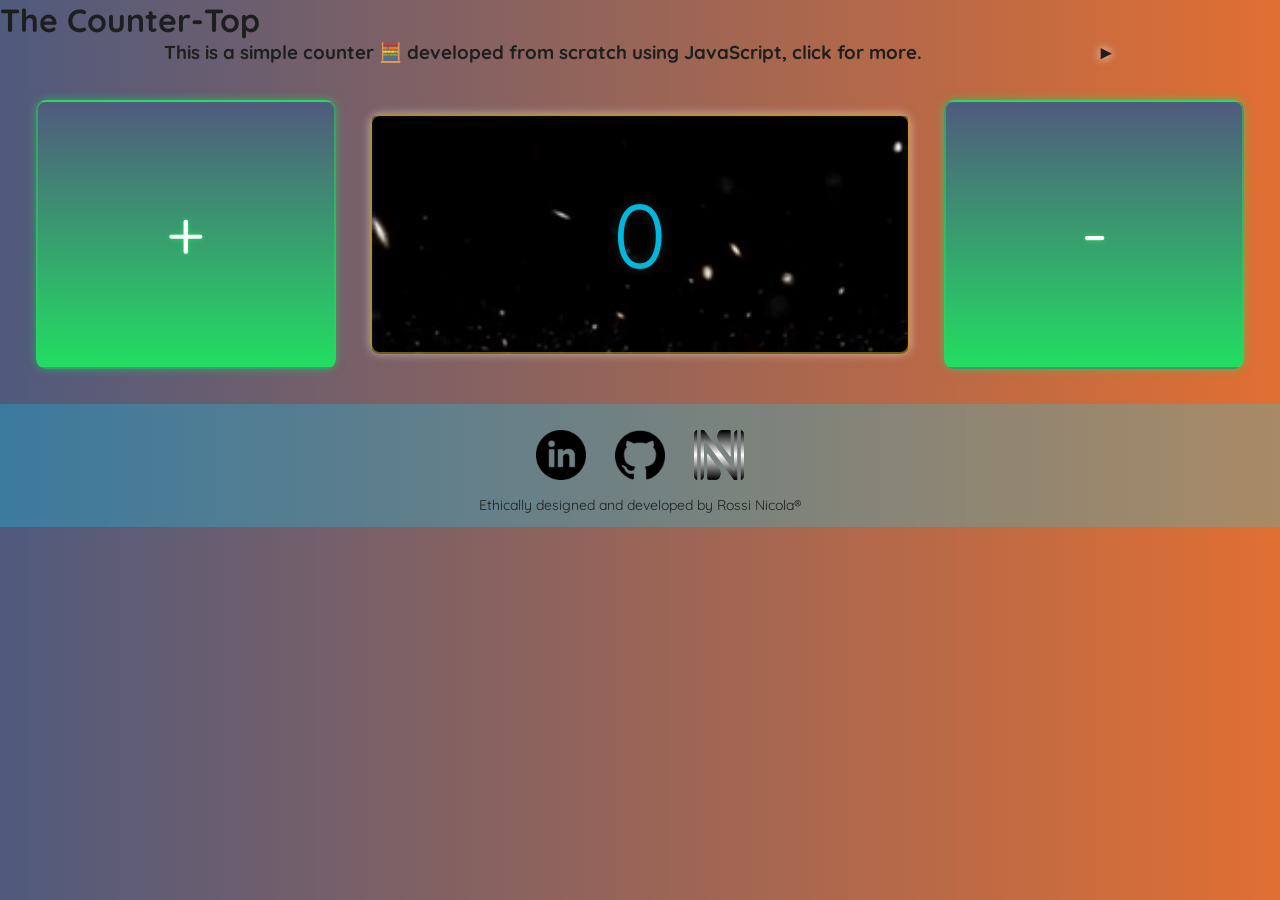
==== index.html @ 0609505e "uploaded files and folders" ====
<!DOCTYPE html>
<html lang="en">
<head>
    <meta charset="UTF-8">
    <meta name="viewport" content="width=device-width, initial-scale=1.0">
    <meta name="description" content="A simple counter application built with HTML, CSS, and JavaScript.">
    <meta name="keywords" content="counter, javascript, simple app, click counter">
    <meta name="author" content="NicoDesign">
    <link rel="icon" href="/img/favicon/favicon.ico" type="image/x-icon">
    <link rel="shortcut icon" href="/img/favicon/favicon.ico" type="image/x-icon">
    <link rel="apple-touch-icon" sizes="180x180" href="/img/favicon/apple-touch-icon.png">
    <link rel="icon" type="image/png" sizes="32x32" href="/img/favicon/favicon-32x32.png">
    <link rel="icon" type="image/png" sizes="16x16" href="img/favicon/favicon-16x16.png">
    <link rel="icon" type="image/png" sizes="512x512" href="img/favicon/android-chrome-512x512.png">
    <link rel="icon" type="image/png" sizes="192x192" href="img/favicon/android-chrome-192x192.png">
    <meta property="og:title" content="The Counter">
    <meta property="og:description" content="A simple counter application built with HTML, CSS, and JavaScript.">
    <meta property="og:type" content="website">
    <meta name="robots" content="index, follow">
    <link rel="stylesheet" href="/scss/style.css">
    <title>The Counter</title>
    <link rel="preconnect" href="https://fonts.googleapis.com">
<link rel="preconnect" href="https://fonts.gstatic.com" crossorigin>
<link href="https://fonts.googleapis.com/css2?family=Quicksand&family=Ubuntu:ital,wght@0,300;0,400;0,500;0,700;1,300;1,400;1,500;1,700&display=swap" rel="stylesheet">
</head>
<body>
    <header>
        <h1>The Counter-Top</h1>
    </header>
    <main>
        <script src="/javascript/script.js" defer></script>
          <input type="checkbox" id="instructions" class="checkbox">
            <h3 class="toggle-heading"> 
              This is a simple counter 🧮 developed from scratch using JavaScript, click for more.
              <label for="instructions" class="toggle-label">
                  <span class="toggle-icon">►</span>
              </label>
            </h3>
    </main>
    <footer class="footer">
        
        <div class="footer-social-icons">
          <a
            href="https://www.linkedin.com/in/nicola-rossi-3365a768/"
            target="_blank"
          >
            <img
              src="./img/linkedin-icon-black.png"
              alt="LinkedIn Logo Black"
              class="social-icon"></a>
              
          <a href="https://github.com/NicolaRo" target="_blank">
            <img
              src="./img/Github-Logo-Black.png"
              alt="Github Logo Black"
              class="social-icon"></a>

          <a href="https://github.com/NicolaRo" target="_blank">
            <img
              src="./img/Logo_Black-Black.png"
              alt="Portfolio Logo Black"
              class="social-icon"></a>
        </div>
        <p>Ethically designed and developed by Rossi Nicola®</p>
    </footer>
</body>
</html>
---- scss/style.css ----
.footer {
  position: sticky;
  background-color: rgba(0, 213, 255, 0.25);
  padding: 1%;
  margin: 0;
  text-align: center;
  display: flex;
  flex-direction: column;
  width: auto;
  margin-top: auto;
  color: #333;
  font-size: 14px;
  font-weight: 400;
}

.footer-social-icon {
  display: flex;
  flex-direction: row;
  justify-content: space-evenly;
}

.social-icon {
  width: 50px;
  height: 50px;
  margin: 1%;
}
.social-icon:hover {
  background-color: rgba(0, 213, 255, 0.25);
  border-radius: 5px;
  margin: 1%;
  padding: 1%;
}

.copyButtons,
.deleteButtons, .secondaryButton, .primaryButton {
  display: flex;
  align-items: center;
  justify-content: center;
  flex-direction: row;
  border-radius: 10px;
  cursor: pointer;
  transition: all 0.3s ease;
  text-shadow: 0 0 5px rgb(34, 222, 97);
  box-shadow: 0px 0px 10px rgba(34, 222, 97, 0.5);
  border: 2px solid rgba(34, 222, 97, 0.5);
  width: 100%;
  min-width: 50px;
  max-width: 300px;
  height: auto;
}

.copyButtons,
.deleteButtons {
  font-size: 20px;
  padding: 5px 15px;
  margin: 5px 15px;
}
.copyButtons:active,
.deleteButtons:active {
  transform: scale(0.7);
}

.primaryButton {
  background: linear-gradient(to top, rgb(34, 222, 97), rgb(80, 90, 125));
  color: #ffffff;
  font-size: 70px;
  padding: 10px 20px;
  margin: 10px;
}
.primaryButton:hover {
  background: linear-gradient(to top, rgba(34, 222, 97, 0.7), rgba(80, 90, 125, 0.7));
}
.primaryButton:focus {
  outline-color: #2244dc;
  box-shadow: 0 0 0 4px #0151a7;
}
.primaryButton:active {
  transform: scale(0.7);
  background: linear-gradient(to top, rgba(34, 222, 97, 0.4), rgba(80, 90, 125, 0.4));
}

.secondaryButton {
  background: linear-gradient(to top, rgb(34, 222, 97), rgb(80, 90, 125));
  color: #ffffff;
  font-size: 20px;
  padding: 5px 15px;
  margin: 5px 15px;
}
.secondaryButton:hover {
  background: linear-gradient(to top, rgba(34, 222, 97, 0.7), rgba(80, 90, 125, 0.7));
}
.secondaryButton:focus {
  outline-color: #2244dc;
  box-shadow: 0 0 0 4px #0151a7;
}
.secondaryButton:active {
  transform: scale(0.7);
  background: linear-gradient(to top, rgba(34, 222, 97, 0.4), rgba(80, 90, 125, 0.4));
}

.copyButtons {
  background: linear-gradient(to top, rgba(34, 222, 97, 0.75), rgba(80, 90, 125, 0.75));
  color: #ffffff;
  max-width: 100px;
}
.copyButtons:active {
  background: linear-gradient(to top, rgba(34, 222, 97, 0.4), rgba(80, 90, 125, 0.4));
}
.copyButtons:focus {
  outline-color: #2244dc;
  box-shadow: 0 0 0 4px #0151a7;
}

.deleteButtons {
  background: linear-gradient(to top, rgba(189, 31, 31, 0.737), rgba(184, 200, 255, 0.754));
  color: #fefefe;
  max-width: 100px;
}
.deleteButtons:active {
  background: linear-gradient(to top, rgba(189, 31, 31, 0.54), rgba(184, 201, 255, 0.49));
}
.deleteButtons:focus {
  outline-color: #2244dc;
  box-shadow: 0 0 0 4px #0151a7;
}

.deleteRecordsButton {
  color: red;
  font-size: larger;
  flex-direction: row-reverse;
  align-items: flex-end;
}
.deleteRecordsButton:active {
  background: linear-gradient(to top, rgba(189, 31, 31, 0.54), rgba(184, 201, 255, 0.49));
}
.deleteRecordsButton:focus {
  outline-color: #2244dc;
  box-shadow: 0 0 0 4px #0151a7;
}

.counterSecondary, .counterPrimary {
  font-size: larger;
  color: #ffffff;
  padding: 2% 2%;
  border-radius: 10px;
  text-shadow: #22de61;
  display: flex;
  flex-direction: row;
  font-size: 18px;
  font-size: larger;
}

.counterSecondary {
  cursor: pointer;
  margin: 10px;
  justify-content: space-between;
}

* {
  font-family: "Quicksand", "Ubuntu", sans-serif;
  color: #1c1f1d;
  text-decoration: none;
  transition: all 0.3s ease;
  margin: 0;
  box-sizing: border-box;
}

body {
  background: linear-gradient(to right, rgb(80, 90, 125), rgb(225, 111, 50));
}

.header {
  display: flex;
  flex-direction: column;
  align-items: center;
  justify-content: center;
  text-align: center;
  margin: 1%;
}

.header .h1 {
  font-size: 50px;
  text-align: center;
  margin: 2%;
  font-weight: bolder;
  color: #292b2a;
  align-items: center;
  align-content: center;
  display: flex;
  justify-content: center;
  text-shadow: 0px 0px 10px rgba(34, 222, 97, 0.7);
}

.toggle-heading {
  display: flex;
  align-items: center;
  justify-content: space-evenly;
  gap: 10px;
}

.toggle-label {
  cursor: pointer;
  display: inline-flex;
  align-items: center;
  justify-content: center;
  text-shadow: 0px 0px 10px rgb(255, 255, 255);
}

.toggle-icon {
  transition: transform 0.3s ease;
  text-shadow: 0px 0px 10px rgb(255, 255, 255);
}

/* Rotazione quando attivo */
#instructions:checked + h3 .toggle-label .toggle-icon {
  transform: rotate(90deg);
}

#instructions:checked + .toggle-label .toggle-icon {
  transform: rotate(90deg);
}

#instructions {
  display: none;
}
#instructions:checked ~ .instructions {
  display: flex;
  flex-direction: column;
  width: auto;
  height: auto;
  margin: 1%;
  padding: 1%;
  background-color: rgba(0, 213, 255, 0.25);
  transition: ease-in-out 0.45ms;
}
#instructions:checked ~ .checkbox-container {
  display: flex;
  flex-direction: column;
  width: 100%;
  height: auto;
}

.instructions {
  display: none;
  transition: ease-in-out 0.45ms;
  border-radius: 10px;
}

.checkbox-container {
  display: flex;
  flex-direction: column;
  align-items: center;
  justify-content: center;
  margin: 2%;
  padding: 2%;
  text-shadow: #22de61;
}

/*
.instructions {
    display: none;
    transition: ease-in-out 0.5s;
    border-radius: 10px;
}

#instructions:checked ~ .instructions {
    display: flex;
    flex-direction: column;
    width: auto;
    height: auto;
    margin: 1%;
    padding: 1%;
    background-color: rgba(0, 213, 255, 0.25);
    transition: ease-in-out, 0.45ms;
}

#instructions:checked ~ .checkbox-container {
    display: flex;
    flex-direction: column;
    width: 100%;
    height: auto;
}
*/
.counterDisplay {
  background-image: url(../img/Space-zooming-GIF.gif);
  background-repeat: no-repeat;
  background-size: cover;
  color: rgba(0, 213, 255, 0.85);
  font-size: 90px;
  text-align: center;
  margin: 2%;
  padding: 5%;
  border-radius: 10px;
  box-shadow: 0px 0px 10px rgba(239, 250, 243, 0.5);
  text-shadow: 0px 0px 10px rgba(57, 59, 57, 0.7);
  width: 70%;
  min-width: 150px;
  max-width: 700px;
  transition: all 0.3s ease;
  display: flex;
  align-items: center;
  justify-content: center;
  flex-direction: column;
  border: 2px solid rgba(222, 181, 34, 0.5);
}

.counterRecordsContainer {
  display: none;
  transition: ease-in-out, 0.45ms;
}

.counterRecordsContainer ~ ::content {
  display: flex;
  flex-direction: column;
  width: auto;
  height: auto;
  margin: 1%;
  padding: 1%;
  background-color: rgba(0, 213, 255, 0.25);
  transition: ease-in-out, 0.45ms;
}

.recordCard {
  margin: 1%;
  padding: 1%;
  background-color: rgba(0, 213, 255, 0.25);
  font-size: larger;
  color: #080808;
  padding: 2% 2%;
  border-radius: 10px;
  cursor: pointer;
  font-size: 18px;
  margin: 10px;
  display: flex;
  align-items: center;
  justify-content: center;
  text-shadow: 0px 0px 5px rgba(34, 222, 97, 0.7);
  flex-direction: row;
}/*# sourceMappingURL=style.css.map */
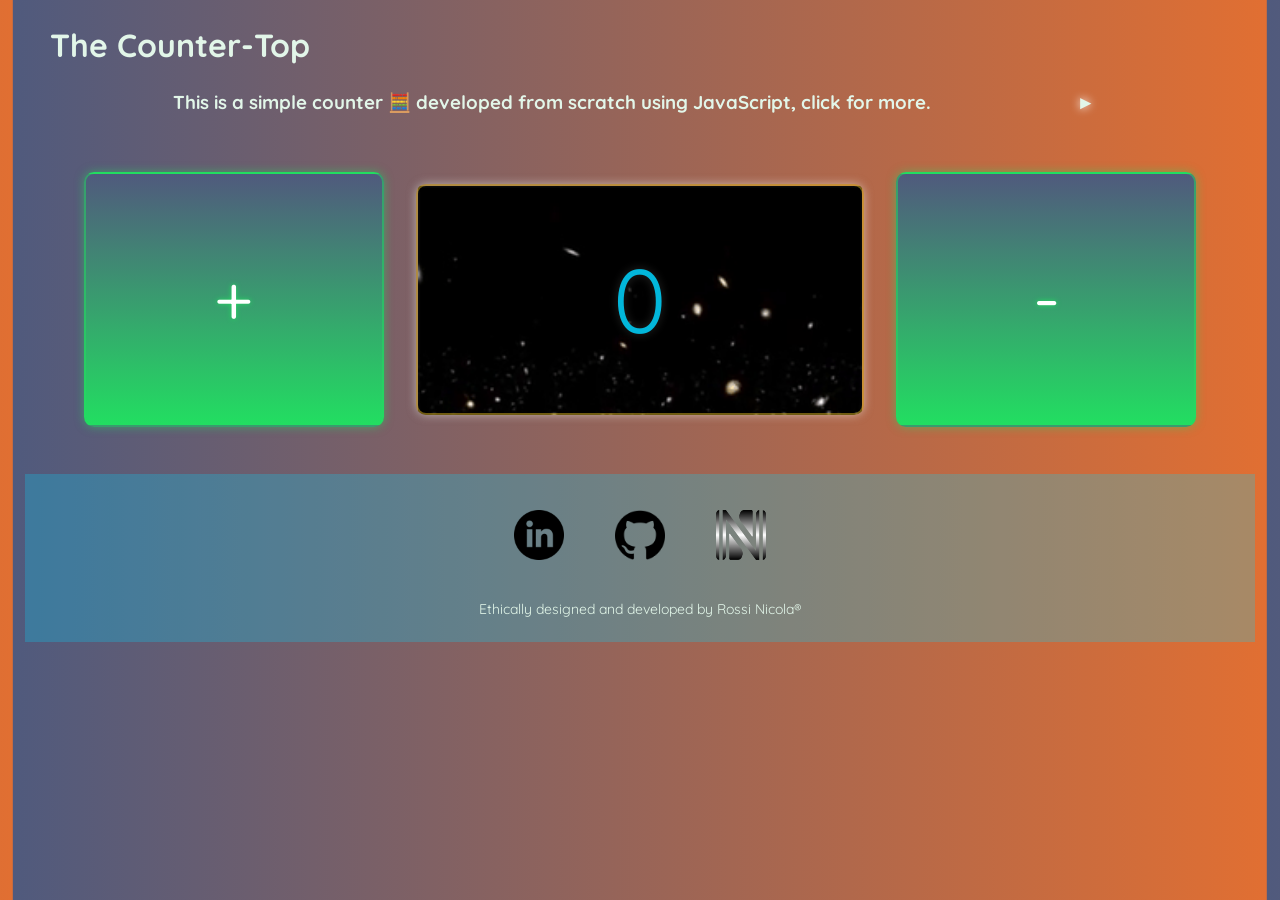
==== commit 83919881: "added files and folders" ====
--- a/index.html
+++ b/index.html
@@ -55,7 +55,7 @@
               alt="Github Logo Black"
               class="social-icon"></a>
 
-          <a href="https://github.com/NicolaRo" target="_blank">
+          <a href="https://NicolaRo.github.io" target="_blank">
             <img
               src="./img/Logo_Black-Black.png"
               alt="Portfolio Logo Black"
--- a/scss/style.css
+++ b/scss/style.css
@@ -39,7 +39,6 @@
   flex-direction: row;
   border-radius: 10px;
   cursor: pointer;
-  transition: all 0.3s ease;
   text-shadow: 0 0 5px rgb(34, 222, 97);
   box-shadow: 0px 0px 10px rgba(34, 222, 97, 0.5);
   border: 2px solid rgba(34, 222, 97, 0.5);
@@ -124,45 +123,54 @@
   box-shadow: 0 0 0 4px #0151a7;
 }
 
-.deleteRecordsButton {
-  color: red;
+.counterSecondary, .counterPrimary {
+  color: #ffffff;
+  padding: 2% 2%;
+  border-radius: 10px;
+  text-shadow: #22de61;
+  display: flex;
+  flex-direction: row;
   font-size: larger;
-  flex-direction: row-reverse;
-  align-items: flex-end;
-}
-.deleteRecordsButton:active {
-  background: linear-gradient(to top, rgba(189, 31, 31, 0.54), rgba(184, 201, 255, 0.49));
-}
-.deleteRecordsButton:focus {
-  outline-color: #2244dc;
-  box-shadow: 0 0 0 4px #0151a7;
-}
-
-.counterSecondary, .counterPrimary {
-  font-size: larger;
-  color: #ffffff;
-  padding: 2% 2%;
-  border-radius: 10px;
-  text-shadow: #22de61;
-  display: flex;
-  flex-direction: row;
-  font-size: 18px;
-  font-size: larger;
 }
 
 .counterSecondary {
-  cursor: pointer;
   margin: 10px;
   justify-content: space-between;
 }
 
 * {
   font-family: "Quicksand", "Ubuntu", sans-serif;
-  color: #1c1f1d;
+  color: #e2f6e9;
   text-decoration: none;
-  transition: all 0.3s ease;
-  margin: 0;
+  transition: all 1s ease-in-out;
+  margin: 1%;
   box-sizing: border-box;
+}
+
+.copy-message {
+  position: fixed;
+  top: 50%;
+  left: 50%;
+  transform: translate(-50%, -50%);
+  color: #ffffff;
+  padding: 20px;
+  border-radius: 10px;
+  z-index: 9999;
+  background-color: #2244dc;
+  background: rgb(3, 174, 9) !important;
+}
+
+.error-message {
+  position: fixed;
+  top: 50%;
+  left: 50%;
+  transform: translate(-50%, -50%);
+  color: #ffffff;
+  padding: 20px;
+  border-radius: 10px;
+  z-index: 9999;
+  background-color: #2244dc;
+  background: rgba(151, 5, 5, 0.5) !important;
 }
 
 body {
@@ -178,7 +186,7 @@
   margin: 1%;
 }
 
-.header .h1 {
+.header h1 {
   font-size: 50px;
   text-align: center;
   margin: 2%;
@@ -207,12 +215,12 @@
 }
 
 .toggle-icon {
-  transition: transform 0.3s ease;
+  transition: transform 0.5s ease-in-out;
   text-shadow: 0px 0px 10px rgb(255, 255, 255);
 }
 
 /* Rotazione quando attivo */
-#instructions:checked + h3 .toggle-label .toggle-icon {
+#instructions:checked ~ h3 .toggle-label .toggle-icon {
   transform: rotate(90deg);
 }
 
@@ -231,7 +239,6 @@
   margin: 1%;
   padding: 1%;
   background-color: rgba(0, 213, 255, 0.25);
-  transition: ease-in-out 0.45ms;
 }
 #instructions:checked ~ .checkbox-container {
   display: flex;
@@ -242,7 +249,6 @@
 
 .instructions {
   display: none;
-  transition: ease-in-out 0.45ms;
   border-radius: 10px;
 }
 
@@ -256,31 +262,6 @@
   text-shadow: #22de61;
 }
 
-/*
-.instructions {
-    display: none;
-    transition: ease-in-out 0.5s;
-    border-radius: 10px;
-}
-
-#instructions:checked ~ .instructions {
-    display: flex;
-    flex-direction: column;
-    width: auto;
-    height: auto;
-    margin: 1%;
-    padding: 1%;
-    background-color: rgba(0, 213, 255, 0.25);
-    transition: ease-in-out, 0.45ms;
-}
-
-#instructions:checked ~ .checkbox-container {
-    display: flex;
-    flex-direction: column;
-    width: 100%;
-    height: auto;
-}
-*/
 .counterDisplay {
   background-image: url(../img/Space-zooming-GIF.gif);
   background-repeat: no-repeat;
@@ -296,7 +277,6 @@
   width: 70%;
   min-width: 150px;
   max-width: 700px;
-  transition: all 0.3s ease;
   display: flex;
   align-items: center;
   justify-content: center;
@@ -306,29 +286,30 @@
 
 .counterRecordsContainer {
   display: none;
-  transition: ease-in-out, 0.45ms;
-}
-
-.counterRecordsContainer ~ ::content {
-  display: flex;
-  flex-direction: column;
-  width: auto;
-  height: auto;
+}
+
+.counterRecordsContainer.visible {
+  display: flex;
+  flex-direction: column;
+  margin: 0;
+  padding: 0;
+  background-color: rgba(0, 213, 255, 0.25);
+  border-radius: 10px;
+}
+
+.counter-red {
+  background: red;
+  transition: 0.3s ease-in-out;
+}
+
+.recordCard {
   margin: 1%;
   padding: 1%;
   background-color: rgba(0, 213, 255, 0.25);
-  transition: ease-in-out, 0.45ms;
-}
-
-.recordCard {
-  margin: 1%;
-  padding: 1%;
-  background-color: rgba(0, 213, 255, 0.25);
   font-size: larger;
-  color: #080808;
+  color: #ffffff;
   padding: 2% 2%;
   border-radius: 10px;
-  cursor: pointer;
   font-size: 18px;
   margin: 10px;
   display: flex;
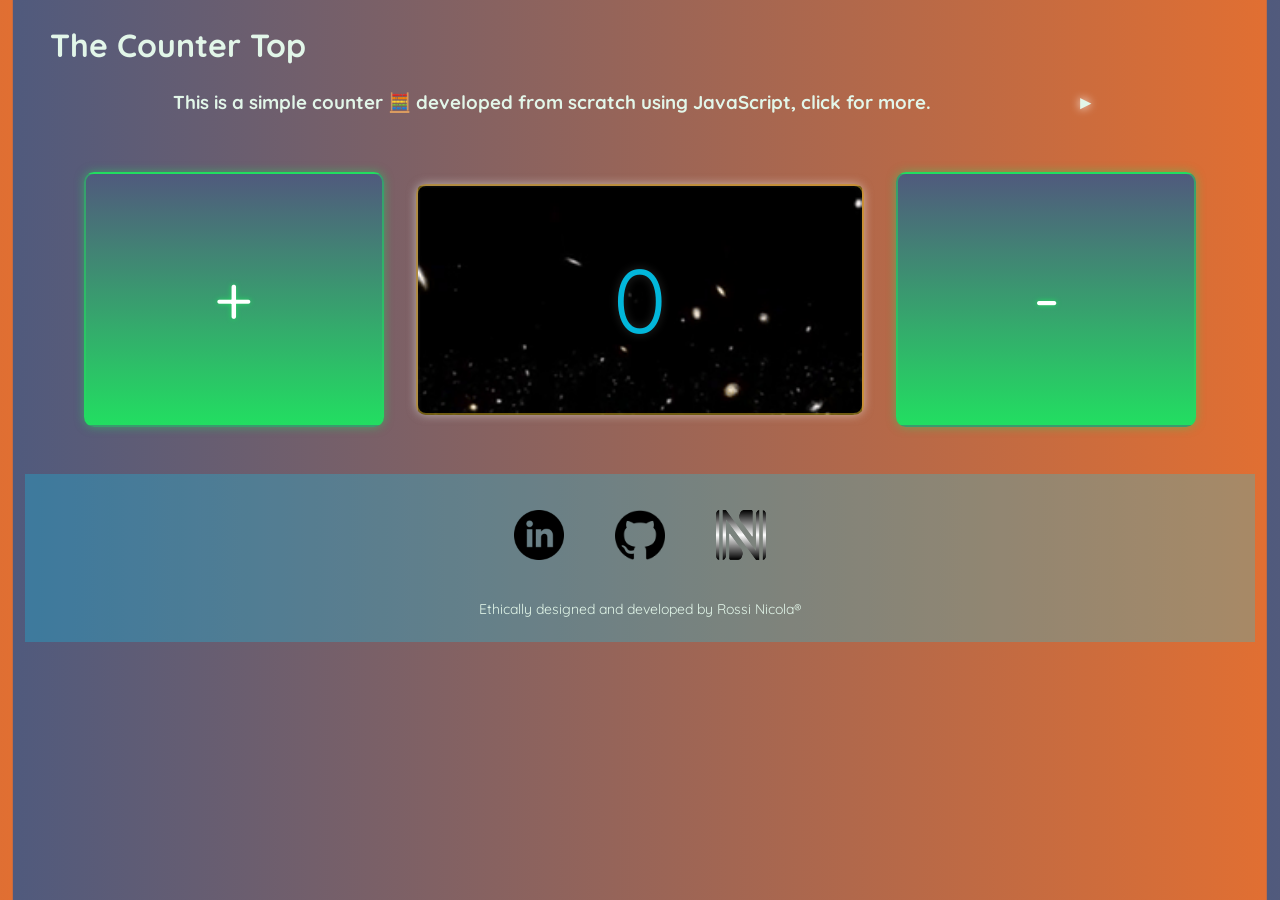
==== commit b23ddf49: "Updates try out" ====
--- a/index.html
+++ b/index.html
@@ -25,7 +25,7 @@
 </head>
 <body>
     <header>
-        <h1>The Counter-Top</h1>
+        <h1>The Counter Top</h1>
     </header>
     <main>
         <script src="/javascript/script.js" defer></script>
